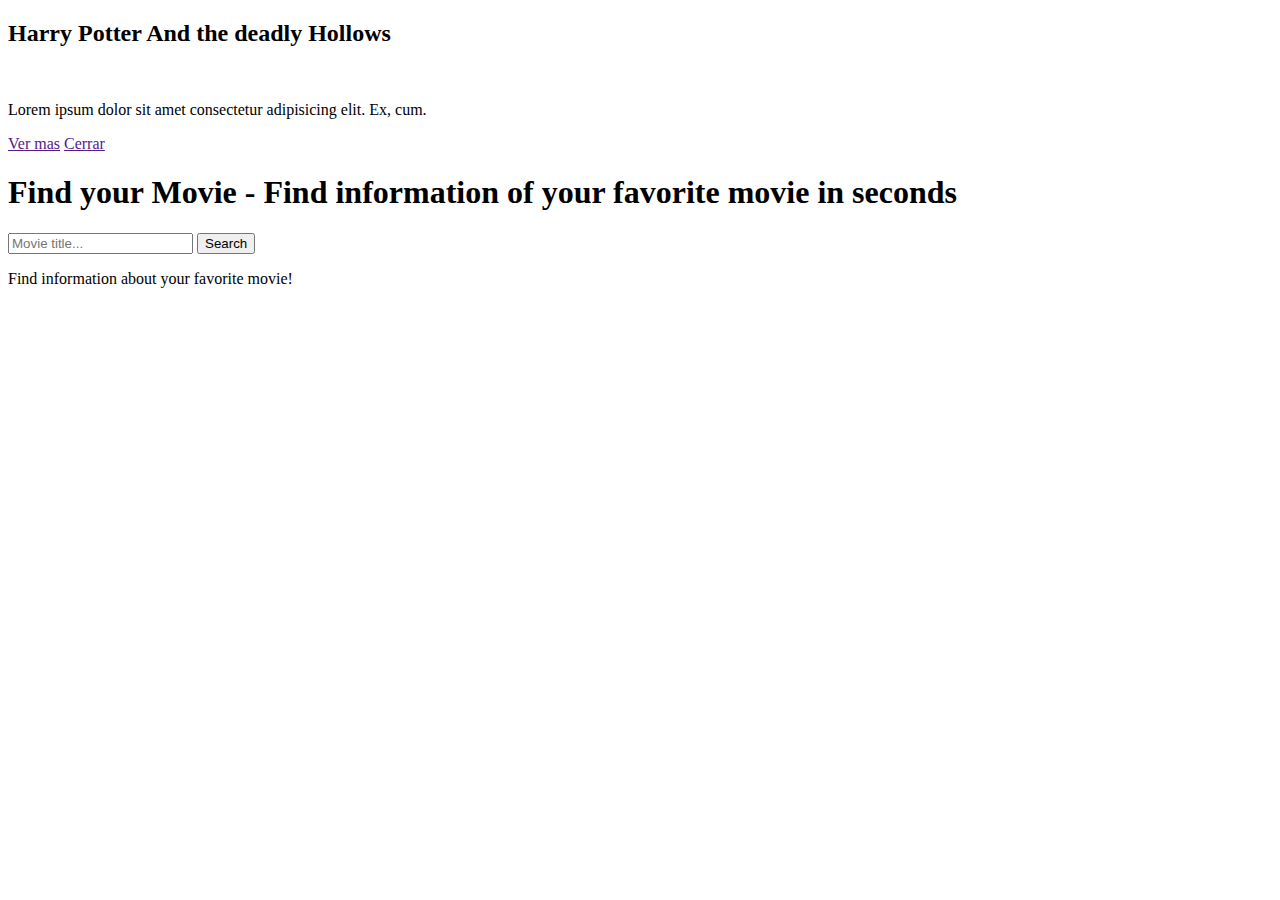
==== app/templates/index.html @ 45f4f6a7 "Add files via upload" ====
<!DOCTYPE html>
<html lang="en">
<head>
    <meta charset="UTF-8">
    <meta http-equiv="X-UA-Compatible" content="IE=edge">
    <meta name="viewport" content="width=device-width, initial-scale=1.0">
    <title>FindYourMovie</title>
    <link rel="stylesheet" href="/static/css/style.css">
    <link rel="preconnect" href="https://fonts.gstatic.com">
    <link href="https://fonts.googleapis.com/css2?family=Ubuntu:ital,wght@0,700;1,700&display=swap" rel="stylesheet">
</head>
<body>
    <div class="model-box">
        <div class="model-info">
            <h2 class="model-title">Harry Potter And the deadly Hollows</h2>
            <img src="" alt="" class="model-image">
            <p class="model-description">Lorem ipsum dolor sit amet consectetur adipisicing elit. Ex, cum.</p>
            <a target="_blank" href="" class="link">Ver mas</a>
            <a href=""id="close-model">Cerrar</a>
        </div>
    </div>
    <div class="box">
        <h1>Find your Movie - Find information of your favorite movie in seconds</h1>
        <div class="labelbox">
            <label for="input">
                <input onkeypress="search(event)" type="text" placeholder="Movie title...">
            </label>
            <button>Search</button>
            <p id="error-message"></p>
        </div>
    </div>
    <div class="preloader-box">
        <div class="preloader"></div>
    </div>
   <div class="content">
   </div>
   <footer>Find information about your favorite movie!</footer>
</body>
<script src="/static/js/index.js"></script>
</html>
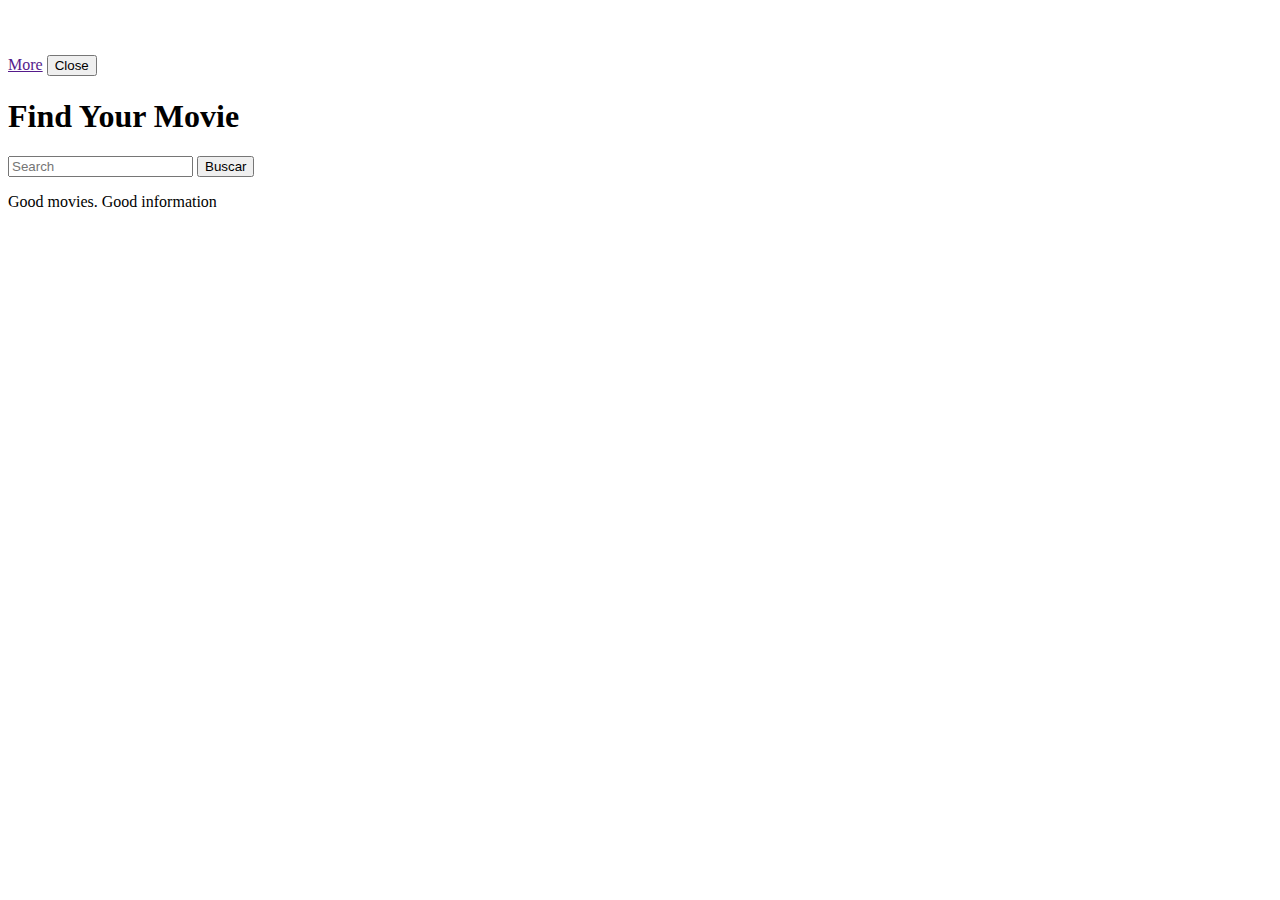
==== commit 3996a4d5: "Add files via upload" ====
--- a/app/templates/index.html
+++ b/app/templates/index.html
@@ -2,39 +2,41 @@
 <html lang="en">
 <head>
     <meta charset="UTF-8">
-    <meta http-equiv="X-UA-Compatible" content="IE=edge">
+    <meta https-equiv="X-UA-Compatible" content="IE=edge">
     <meta name="viewport" content="width=device-width, initial-scale=1.0">
     <title>FindYourMovie</title>
-    <link rel="stylesheet" href="/static/css/style.css">
+    <link rel="stylesheet" href="/static/css/style1.0.css">
     <link rel="preconnect" href="https://fonts.gstatic.com">
     <link href="https://fonts.googleapis.com/css2?family=Ubuntu:ital,wght@0,700;1,700&display=swap" rel="stylesheet">
 </head>
 <body>
     <div class="model-box">
-        <div class="model-info">
-            <h2 class="model-title">Harry Potter And the deadly Hollows</h2>
-            <img src="" alt="" class="model-image">
-            <p class="model-description">Lorem ipsum dolor sit amet consectetur adipisicing elit. Ex, cum.</p>
-            <a target="_blank" href="" class="link">Ver mas</a>
-            <a href=""id="close-model">Cerrar</a>
+        <div class="model">
+            <h1 class="model-title"></h1>
+            <img class="model-image" src="" alt="">
+            <p class="model-description"></p>
+            <a target="_blank" class="link" id="model-link-redirect" href="">More</a>
+            <button onclick="close_model(event)" id="close-model">Close</button>
         </div>
     </div>
-    <div class="box">
-        <h1>Find your Movie - Find information of your favorite movie in seconds</h1>
-        <div class="labelbox">
-            <label for="input">
-                <input onkeypress="search(event)" type="text" placeholder="Movie title...">
-            </label>
-            <button>Search</button>
-            <p id="error-message"></p>
-        </div>
+    <header>
+        <h1 class="title">Find Your Movie</h1>
+    </header>
+    <div class="form-container">
+        <form method="get" class="search-bar">
+            <input onkeypress="search(event)" type="text" class="search-input" placeholder="Search">
+            <button class="search-button">Buscar</button>
+        </form>
     </div>
+    <p id="error-message"></p>
     <div class="preloader-box">
         <div class="preloader"></div>
     </div>
-   <div class="content">
-   </div>
-   <footer>Find information about your favorite movie!</footer>
+    <section class="movies-section">
+        <div class="movie-container">
+        </div>
+    </section>
+   <footer>Good movies. Good information</footer>
 </body>
-<script src="/static/js/index.js"></script>
+<script src="/static/js/index1.0.js"></script>
 </html>